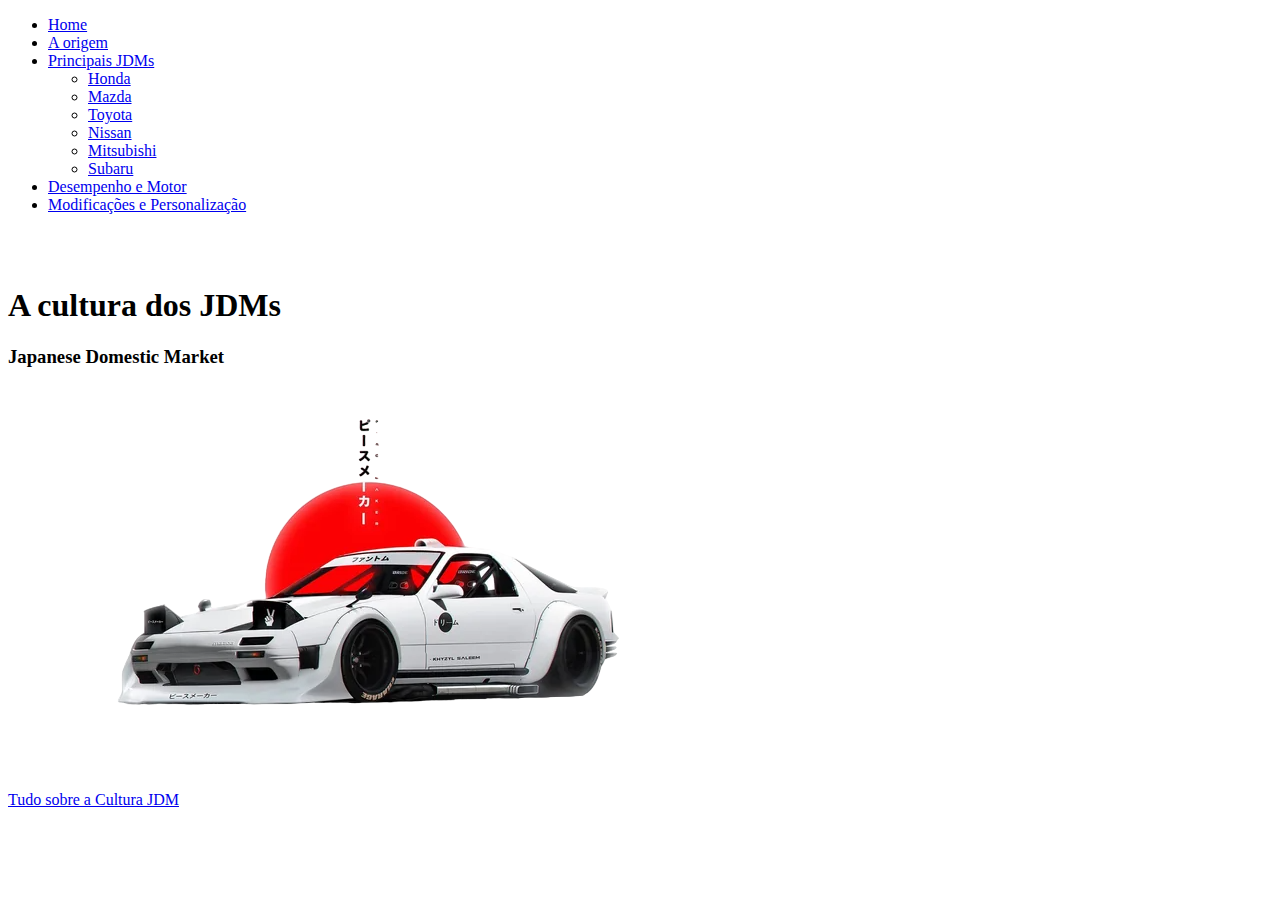
==== assets/index.html @ b19be035 "aualização" ====
<!DOCTYPE html>
<html lang="en">
<head>
    <meta charset="UTF-8">
    <meta name="viewport" content="width=device-width, initial-scale=1.0">
    <title>A criação dos JDMs </title>
    <link rel="stylesheet" href="assets/style.css">
</head>
<body>
    <nav>
        <ul class="menu">
              <li><a href="../assets/index.html">Home</a></li>
              <li><a href="../assets/como surgiu.html">A origem </a></li>
                    <li><a href="#">Principais JDMs</a>
                       <ul>
                            <li><a href="../assets/honda.html">Honda</a></li>
                            <li><a href="../assets/mazda.html">Mazda</a></li>
                            <li><a href="../assets/toyota.html">Toyota</a></li>
                            <li><a href="../assets/">Nissan</a></li>
                            <li><a href="#">Mitsubishi</a></li>
                            <li><a href="#">Subaru</a></li>
                         </ul>
                  </li>
              <li><a href="#">Desempenho e Motor</a></li>
              <li><a href="#">Modificações e Personalização</a></li>
      </ul>
      </nav>
    <header>
        <br> <br> 
        <h1>A cultura dos JDMs</h1>
        <h3>Japanese Domestic Market</h3>      
        <figure>
            <img src="../assets/images/jdmimage-Photoroom.png-Photoroom.png" alt="RX-7">
        </figure>

                <a href="https://retornar.com.br/tudo-sobre-cultura-jdm/">
                    Tudo sobre a Cultura JDM
                </a>

    </header>
</body>
</html>
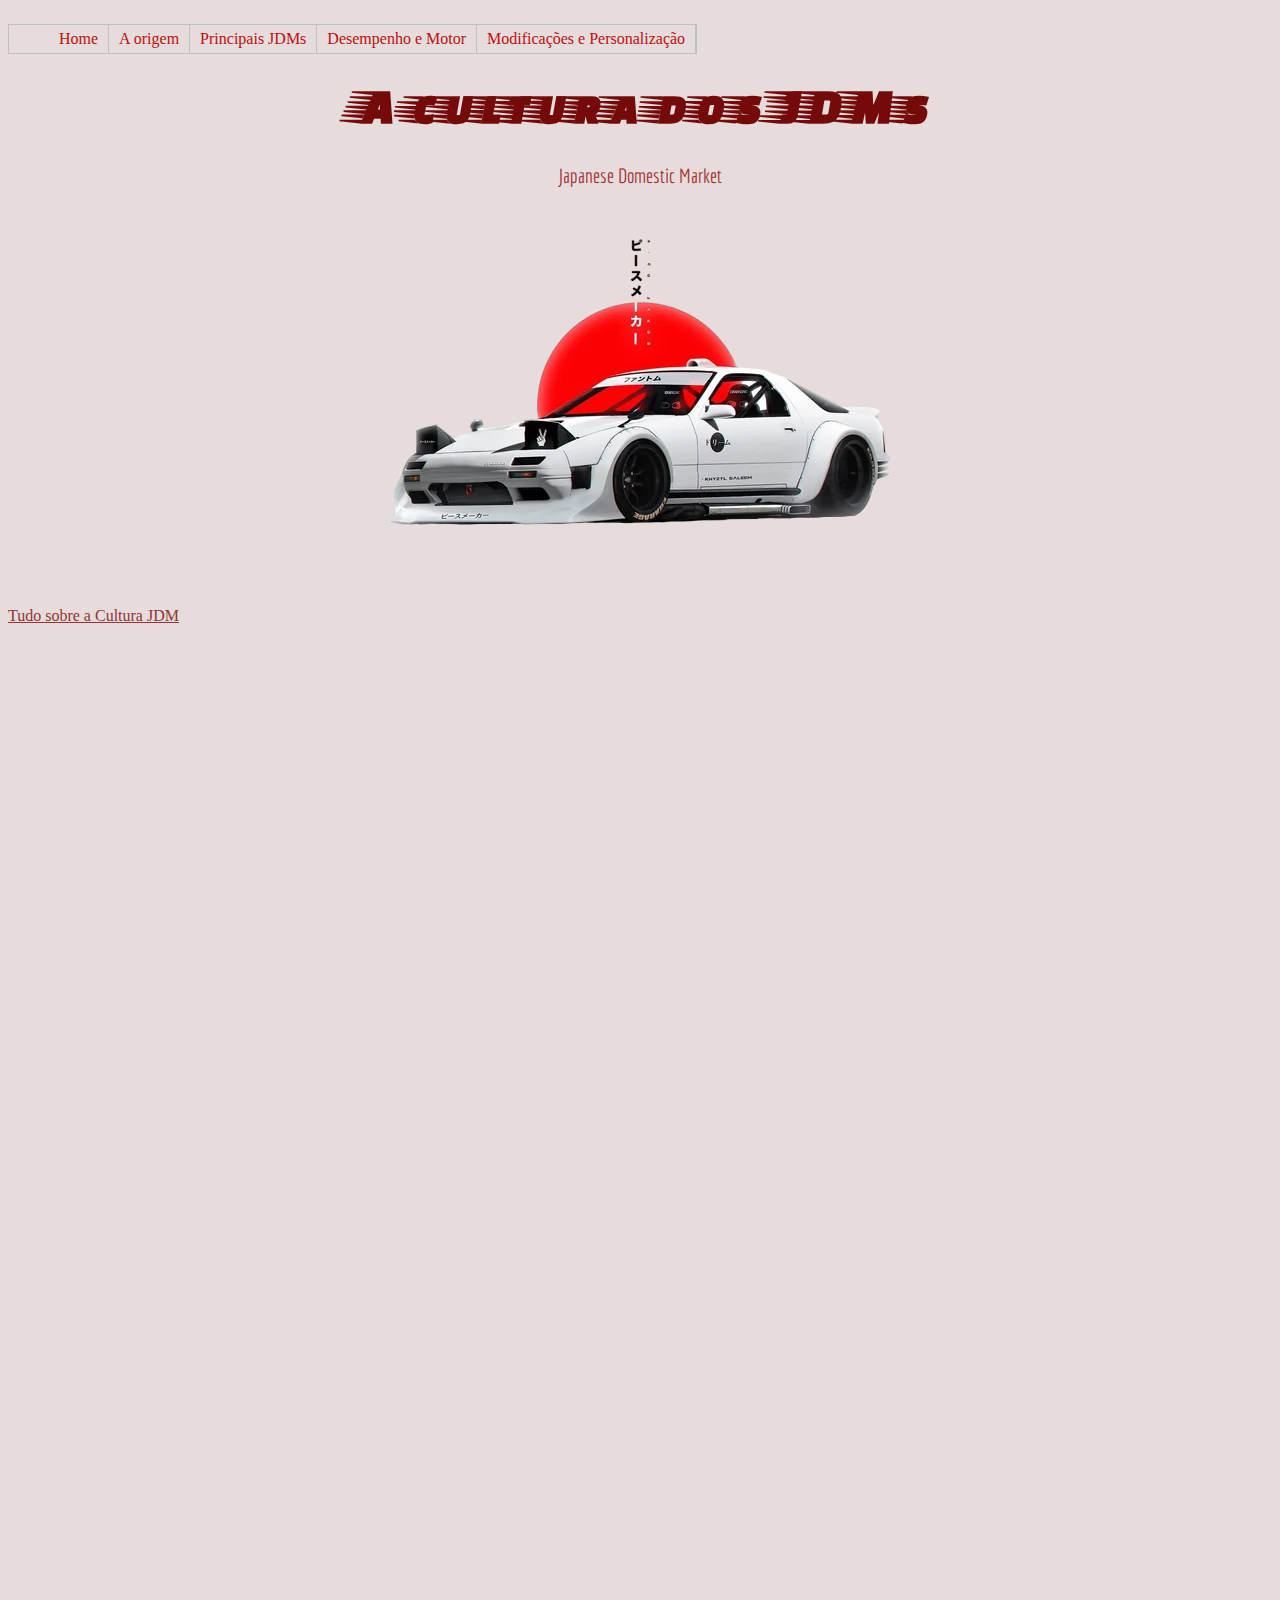
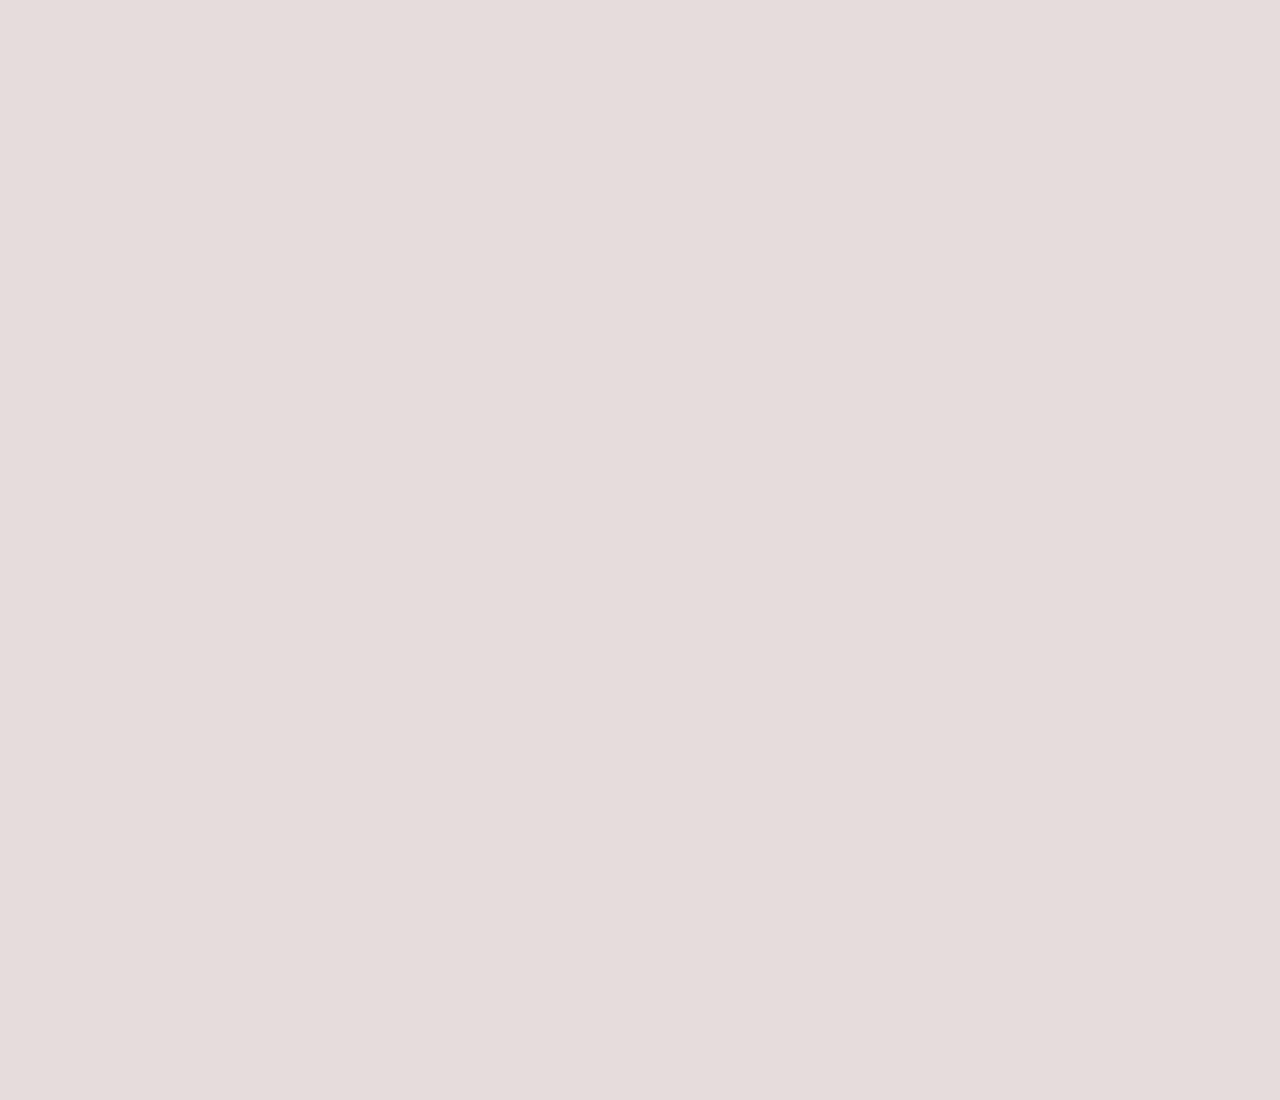
==== commit 8ae1afaa: "Update index.html" ====
--- a/assets/index.html
+++ b/assets/index.html
@@ -4,7 +4,7 @@
     <meta charset="UTF-8">
     <meta name="viewport" content="width=device-width, initial-scale=1.0">
     <title>A criação dos JDMs </title>
-    <link rel="stylesheet" href="assets/style.css">
+    <link rel="stylesheet" href="style.css">
 </head>
 <body>
     <nav>
@@ -16,13 +16,13 @@
                             <li><a href="../assets/honda.html">Honda</a></li>
                             <li><a href="../assets/mazda.html">Mazda</a></li>
                             <li><a href="../assets/toyota.html">Toyota</a></li>
-                            <li><a href="../assets/">Nissan</a></li>
-                            <li><a href="#">Mitsubishi</a></li>
-                            <li><a href="#">Subaru</a></li>
+                            <li><a href="../assets/nissan.html">Nissan</a></li>
+                            <li><a href="../assets/Mitsubishi.html">Mitsubishi</a></li>
+                            <li><a href="../assets/subaru.html">Subaru</a></li>
                          </ul>
                   </li>
-              <li><a href="#">Desempenho e Motor</a></li>
-              <li><a href="#">Modificações e Personalização</a></li>
+              <li><a href="../assets/desempenhoemotor.html">Desempenho e Motor</a></li>
+              <li><a href="../assets/modificacao.html">Modificações e Personalização</a></li>
       </ul>
       </nav>
     <header>
@@ -39,4 +39,3 @@
 
     </header>
 </body>
-</html>
--- a/assets/style.css
+++ b/assets/style.css
@@ -0,0 +1,82 @@
+@import url('https://fonts.googleapis.com/css2?family=Economica:ital,wght@0,400;0,700;1,400;1,700&family=Faster+One&display=swap');
+
+header::before{
+    content: '';
+    position: absolute;
+    top: 0;
+    left: 0;
+    background-color: rgb(230, 220, 220);
+    background-size: cover;
+    height: 300vh;
+    width: 100vw;
+    display: block;
+    z-index: -10;
+}   
+
+
+h1{
+    font-family: 'Faster one', sans-serif;
+    text-align: center;
+    font-weight: 800;
+    font-size: 50px;
+    color: rgb(117, 10, 10);
+}
+
+h3{
+    font-family: 'Economica', sans-serif;
+    text-align: center;
+    font-weight: 500;
+    font-size: 20px;
+    color: rgb(163, 49, 49);
+}
+a{
+    color: rgb(147, 51, 51);
+}
+
+img{
+    margin: auto;
+    display: block;
+}
+
+p{
+    text-align:justify;
+    font-family: 'Calibri', sans-serif;
+    font-size: 15px;
+}
+
+.menu{
+    list-style:none;
+    border:1px solid #c0c0c0;
+    float:left;
+    }
+
+.menu li{
+    position:relative;
+    float:left;
+    border-right:1px solid #c0c0c0;
+    }
+
+.menu li a{color:#c00d0d; text-decoration:none; padding:5px 10px; display:block;}
+
+.menu li a:hover{
+background:#880505;
+color:#fff;
+box-shadow:0 3px 10px 0 #ccc;
+text-shadow:0px 0px 5px #fff;
+}
+
+.menu li  ul{
+    position:absolute;
+    top:25px;
+    left:0;
+    background-color:#fff;
+    display:none;
+    }
+
+.menu li:hover ul, .menu li.over ul{display:block;}
+    
+.menu li ul li{
+    border:1px solid #c0c0c0;
+    display:block;
+    width:150px;
+    }
